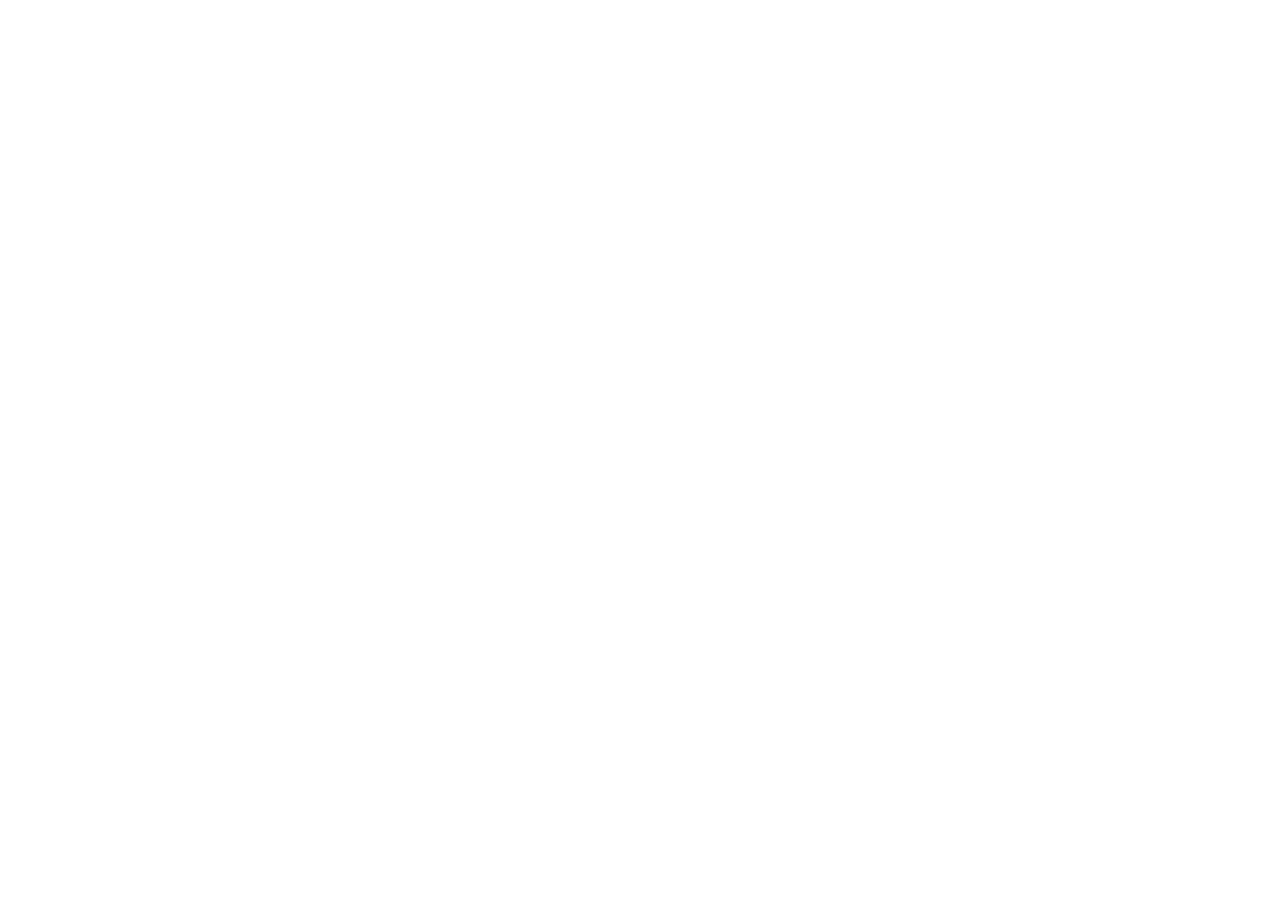
==== filters/index.html @ 7aa16d26 "first commit" ====
<!DOCTYPE html>
<html lang="en" dir="ltr">
	<head>
		<meta charset="utf-8">
		<title>lc-animations</title>

		<link rel="stylesheet" href="style.css">
	</head>
	<body>

		<div class="container">
			<div class="image-container">
				<img src="https://picsum.photos/400/200/" alt="">
			</div>
			<div class="image-container">
				<img src="https://picsum.photos/400/200/" alt="">
			</div>
			<div class="image-container">
				<img src="https://picsum.photos/400/200/" alt="">
			</div>
			<div class="image-container">
				<img src="https://picsum.photos/400/200/" alt="">
			</div>
		</div>

	</body>
</html>
---- filters/style.css ----
* {
	margin: 0;
	padding: 0;
	box-sizing: border-box;
}

.container {
	width: 1070px;
	margin: 50px auto;
}

.image-container {
	float: left;
	margin: 20px;
	width: 400px;
	border-radius: 10px;
	overflow: hidden;
}

.image-container img {
	filter: grayscale();
}

.image-container:hover img {
	filter: none;
}
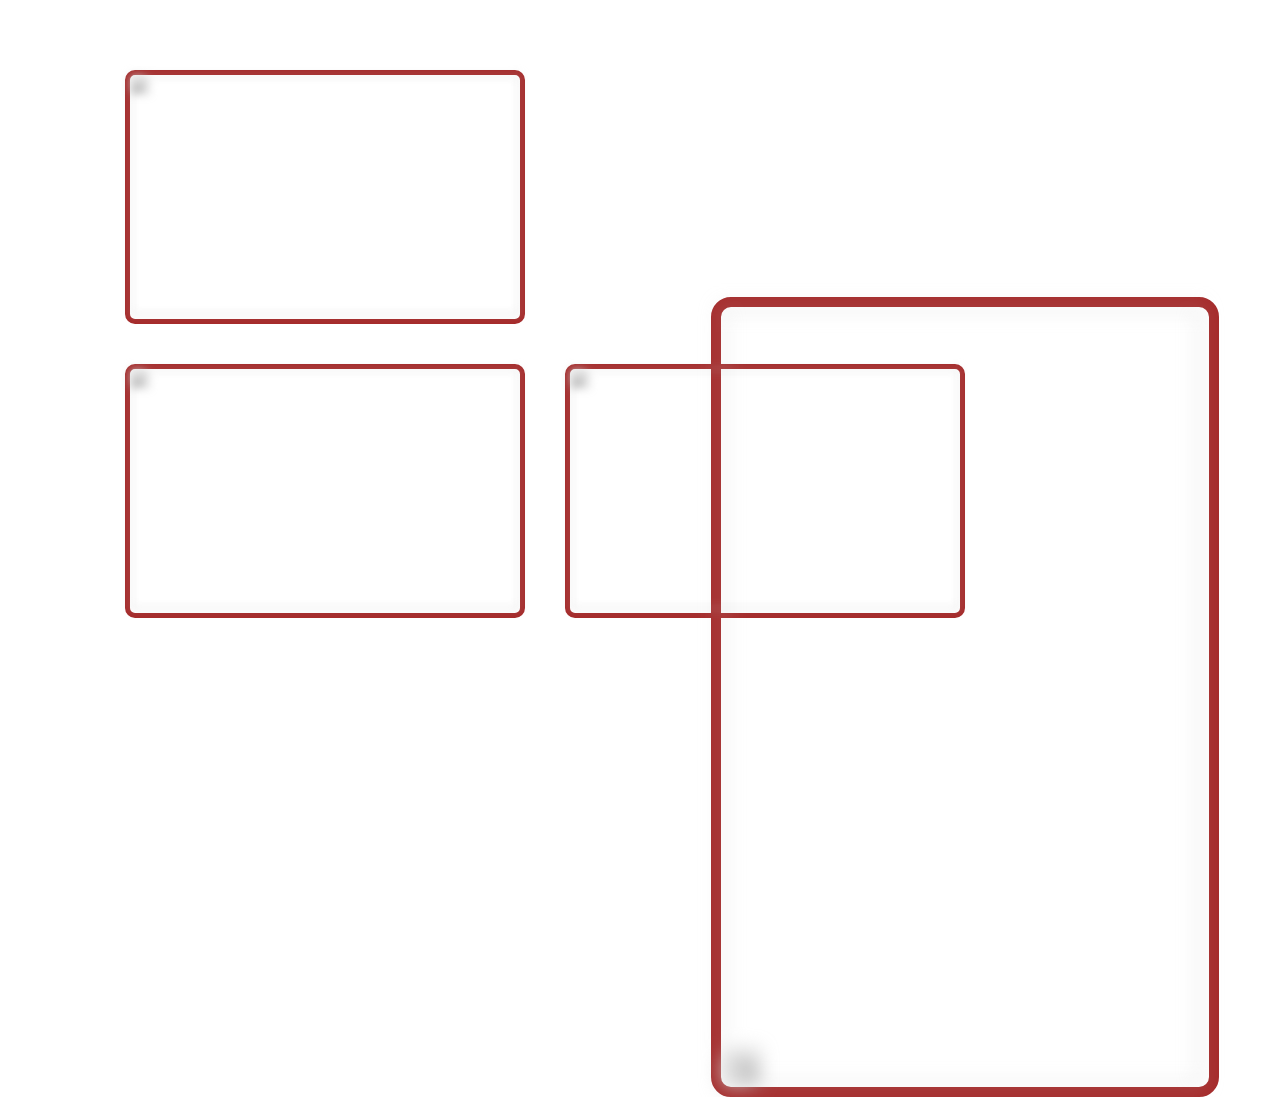
==== commit 32d95f20: "second commit" ====
--- a/filters/index.html
+++ b/filters/index.html
@@ -9,17 +9,17 @@
 	<body>
 
 		<div class="container">
-			<div class="image-container">
-				<img src="https://picsum.photos/400/200/" alt="">
+			<div class="image-container first-image">
+				<img src="https://picsum.photos/400/200?random=1" alt="">
+			</div>
+			<div class="image-container second-image">
+				<img src="https://picsum.photos/400/200?random=2" alt="">
 			</div>
 			<div class="image-container">
-				<img src="https://picsum.photos/400/200/" alt="">
+				<img src="https://picsum.photos/400/200?random=2" alt="">
 			</div>
-			<div class="image-container">
-				<img src="https://picsum.photos/400/200/" alt="">
-			</div>
-			<div class="image-container">
-				<img src="https://picsum.photos/400/200/" alt="">
+			<div class="image-container last-image">
+				<img src="https://picsum.photos/400/200?random=4" alt="">
 			</div>
 		</div>
 
--- a/filters/style.css
+++ b/filters/style.css
@@ -13,14 +13,43 @@
 	float: left;
 	margin: 20px;
 	width: 400px;
+	aspect-ratio: 1.6 / 1;
 	border-radius: 10px;
-	overflow: hidden;
+	border: 5px solid brown;
 }
 
 .image-container img {
-	filter: grayscale();
+	width: 100%;
+	height: 100%;
+	object-fit: cover;
+	filter: grayscale() blur(5px);
+	transition: 5s;
 }
 
 .image-container:hover img {
 	filter: none;
+}
+
+.first-image {
+	transition: 1s;
+}
+
+.first-image:hover {
+	transform: scale(2);
+	transition: 10s;
+}
+
+.second-image {
+	transform: translateX(200px) translateY(500px) rotate(-90deg) scale(2);
+}
+
+.last-image:hover {
+	animation-name: scale;
+	animation-duration: 5s;
+}
+
+@keyframes scale {
+	100% {
+		transform: scale(2);
+	}
 }